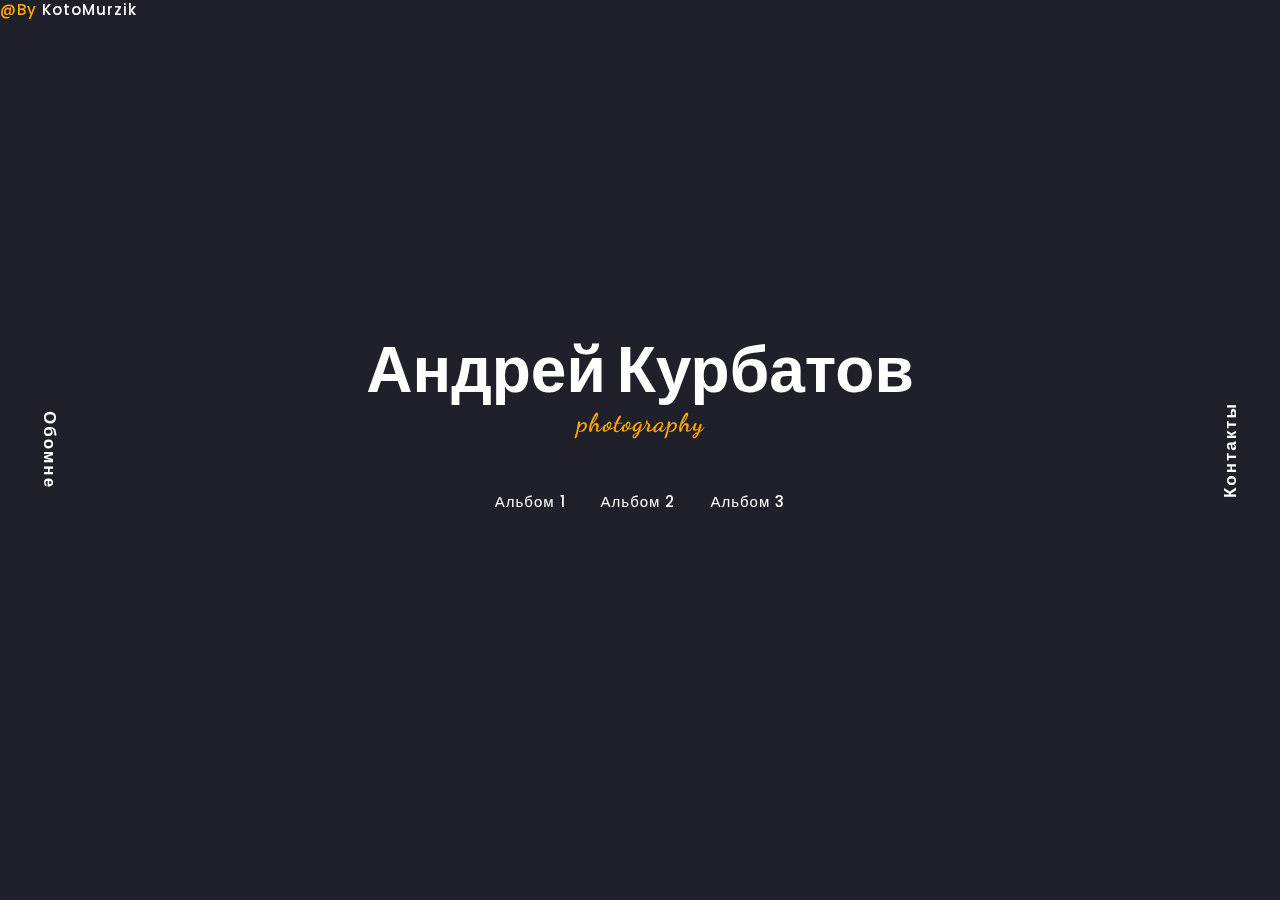
==== index.html @ c0550c02 "Add files via upload" ====
<!DOCTYPE html>
<html lang="en" >
<head>
  <meta charset="UTF-8">
  <meta name="viewport" content="width=device-width, initial-scale=1">
  <title>index</title>
  <link rel='stylesheet' href='https://cdnjs.cloudflare.com/ajax/libs/twitter-bootstrap/4.1.3/css/bootstrap.min.css'><link rel="stylesheet" href="./style.css">

</head>
<body>
<!-- partial:index.partial.html -->
<div class="hero-section">
  <div class="about-text hover-target"><a href="About.html">Обомне</a></div>
  <div class="contact-text hover-target"><a href="Contact.html">Контакты</a></div>
  <div class="section-center">
    <div class="container-fluid">
      <div class="row justify-content-center">
        <div class="col-12 text-center">
          <h1>Андрей Курбатов</h1>
        </div>
        <div class="col-12 text-center mb-2">
          <div class="dancing">photography</div>
        </div>
        <div class="col-12 text-center mt-4 mt-lg-5">
          <p>
            <span class="travel hover-target"><a href="Albom.html">Альбом 1</a></span>
            <span class="wildlife hover-target"><a href="Albom2.html">Альбом 2</a></span>
            <span class="nature hover-target"><a href="Albom3.html">Альбом 3</a></span>
          </p>

        </div>
      </div>
    </div>
  </div>
  <p style="color: #ffa700;" >@By<a href="https://sa1utik.github.io/KotoMurzik/"> KotoMurzik</a></p>
</div>

<div class='cursor' id="cursor"></div>
<div class='cursor2' id="cursor2"></div>
<div class='cursor3' id="cursor3"></div>

<!-- Link to page
================================================== -->


<!-- partial -->
 <script src='https://cdnjs.cloudflare.com/ajax/libs/jquery/3.3.1/jquery.min.js'></script><script  src="./script.js"></script>

</body>
</html>
---- style.css ----
/* Please ❤ this if you like it! */

/* ======================================== * 
		        BEST VIEWED FULLSCREEN
   https://codepen.io/ig_design/full/JxbVRq
 * ======================================== */

@import url("https://fonts.googleapis.com/css?family=Poppins:100,100i,200,200i,300,300i,400,400i,500,500i,600,600i,700,700i,800,800i,900,900i");
@import url("https://fonts.googleapis.com/css?family=Dancing+Script:400,700");

body {
  font-family: "Poppins", sans-serif;
  font-weight: 300;
  font-size: 15px;
  line-height: 1.6;
  color: #fff;
  background-color: #1f2029;
  overflow: hidden;
  height: 100vh;
  -webkit-transition: all 300ms linear;
  transition: all 300ms linear;
  perspective: 800px;
}
a {
  cursor: pointer;
}
a:hover {
  text-decoration: none;
}
::selection {
  color: #c4c3ca;
  background-color: #000;
}
::-moz-selection {
  color: #c4c3ca;
  background-color: #000;
}
a {
  color: #ffff;
}
a {
text-decoration: none;
}
a:hover {
  color: #ffff; /* Новый цвет текста */
}

/* #Cursor
================================================== */

.cursor,
.cursor2,
.cursor3 {
  position: fixed;
  border-radius: 50%;
  transform: translateX(-50%) translateY(-50%);
  pointer-events: none;
  left: -100px;
  top: 50%;
  mix-blend-mode: difference;
  -webkit-transition: all 300ms linear;
  transition: all 300ms linear;
}
.cursor {
  background-color: #fff;
  height: 0;
  width: 0;
  z-index: 99999;
}
.cursor2,
.cursor3 {
  height: 36px;
  width: 36px;
  z-index: 99998;
  -webkit-transition: all 0.3s ease-out;
  transition: all 0.3s ease-out;
}
.cursor2.hover,
.cursor3.hover {
  -webkit-transform: scale(2) translateX(-25%) translateY(-25%);
  transform: scale(2) translateX(-25%) translateY(-25%);
  border: none;
}
.cursor2 {
  border: 2px solid #fff;
}
.cursor2.hover {
  background: rgba(255, 255, 255, 1);
  border-color: transparent;
}

@media screen and (max-width: 1200px) {
  .cursor,
  .cursor2,
  .cursor3 {
    display: none;
  }
}


/* #Primary style
================================================== */

.hero-section {
  position: relative;
  width: 100%;
  display: block;
  overflow: hidden;
  height: 100vh;
  background-image: url("https://i.imgur.com/VhW7nM1.jpeg");
  background-size: cover;
  background-position: center;
  transform: scale(1) rotateX(0);
  box-shadow: 0 0 40px rgba(0, 0, 0, 0.2);
  -webkit-transition: all 300ms linear;
  transition: all 300ms linear;
  -webkit-transition-delay: 400ms;
  transition-delay: 400ms;
  transform-origin: center top;
}
.hero-section h1 {
  color: #fff;
  font-size: 5vw;
  line-height: 1;
  font-weight: 900;
}

.hero-section .dancing {
  font-family: "Dancing Script", cursive;
  letter-spacing: 1px;
  color: #ffa700;
  font-size: 26px;
  line-height: 1;
  font-weight: 700;
}
/*@media screen and (max-width: 580px) {
  .hero-section .dancing {
    font-size: 18px;
  }

}
*/
.hero-section p {
  font-size: 15px;
  line-height: 20px;
  font-weight: 500;
  color: #fff;
  letter-spacing: 1px;
}
.hero-section p span {
  margin-left: 15px;
  margin-right: 15px;
  position: relative;
  display: inline-block;
  cursor: pointer;
  padding-bottom: 35px;
}
.hero-section p span:before {
  position: absolute;
  content: "";
  bottom: 10px;
  left: 50%;
  height: 30px;
  width: 30px;
  margin-left: -15px;
  z-index: -1;
  background-repeat: no-repeat;
  background-position: center;
  background-size: 30px 30px;
  background-image: url("http://www.ivang-design.com/svg-load/portfolio/down.svg");
  opacity: 0.2;
  -webkit-transition: all 200ms linear;
  transition: all 200ms linear;
}
.hero-section p span:hover:before {
  opacity: 1;
  bottom: 5px;
}


.about-text {
  position: absolute;
  font-size: 17px;
  line-height: 20px;
  font-weight: 700;
  color: #fff;
  letter-spacing: 2px;
  top: 50%;
  left: 40px;
  cursor: pointer;
  z-index: 2;
  -webkit-writing-mode: vertical-lr;
  writing-mode: vertical-lr;
  transform: translateY(-50%);
  -webkit-transition: all 200ms linear;
  transition: all 200ms linear;
}
.about-text:before {
  position: absolute;
  content: "";
  top: 50%;
  left: -25px;
  height: 30px;
  width: 30px;
  margin-top: -15px;
  z-index: -1;
  background-repeat: no-repeat;
  background-position: center;
  background-size: 30px 30px;
  background-image: url("http://www.ivang-design.com/svg-load/portfolio/left.svg");
  opacity: 0.2;
  -webkit-transition: all 200ms linear;
  transition: all 200ms linear;
}
.about-text:hover:before {
  opacity: 1;
  left: -30px;
}
.about-section {
  position: fixed;
  top: 0;
  left: 0;
  width: 100%;
  display: block;
  overflow: hidden;
  height: 100vh;
  background-color: rgba(31, 32, 41, 1);
  transform: translateX(-100%);
  -webkit-transition: all 300ms linear;
  transition: all 300ms linear;
  z-index: 10;
}
body.about-on .about-section {
  transform: translateX(0);
  -webkit-transition-delay: 400ms;
  transition-delay: 400ms;
}
.about-close {
  position: absolute;
  top: 20px;
  right: 20px;
  width: 30px;
  display: block;
  overflow: hidden;
  height: 30px;
  -webkit-transition: all 200ms linear;
  transition: all 200ms linear;
  background-repeat: no-repeat;
  background-position: center;
  background-size: 36px 36px;
  background-image: url("http://www.ivang-design.com/svg-load/portfolio/close.svg");
  cursor: pointer;
  z-index: 11;
}
.about-close:hover {
  transform: rotate(90deg);
}
.section-center {
  position: absolute;
  width: 100%;
  left: 0;
  top: 50%;
  transform: translateY(-50%);
  z-index: 1;
}
.about-section img {
  width: 100px;
  height: 100px;
  border-radius: 4px;
  display: block;
  margin: 0 auto;
  box-shadow: 0 0 20px rgba(0, 0, 0, 0.15);
}
.about-section p span {
  font-family: "Dancing Script", cursive;
  letter-spacing: 1px;
  color: #866baf;
  font-size: 25px;
  font-weight: 400;
}

.contact-text {
  position: absolute;
  font-size: 17px;
  line-height: 20px;
  font-weight: 700;
  color: #fff;
  letter-spacing: 2px;
  top: 50%;
  right: 40px;
  cursor: pointer;
  z-index: 2;
  -webkit-writing-mode: vertical-lr;
  writing-mode: vertical-lr;
  transform: translateY(-50%) rotate(180deg);
  -webkit-transition: all 200ms linear;
  transition: all 200ms linear;
}
.contact-text:before {
  position: absolute;
  content: "";
  top: 50%;
  left: -25px;
  height: 30px;
  width: 30px;
  margin-top: -15px;
  z-index: -1;
  background-repeat: no-repeat;
  background-position: center;
  background-size: 30px 30px;
  background-image: url("http://www.ivang-design.com/svg-load/portfolio/left.svg");
  opacity: 0.2;
  -webkit-transition: all 200ms linear;
  transition: all 200ms linear;
}
.contact-text:hover:before {
  opacity: 1;
  left: -30px;
}
.contact-section {
  position: fixed;
  top: 0;
  left: 0;
  width: 100%;
  display: block;
  overflow: hidden;
  height: 100vh;
  background-color: rgba(31, 32, 41, 1);
  transform: translateX(100%);
  -webkit-transition: all 300ms linear;
  transition: all 300ms linear;
  z-index: 10;
}
body.contact-on .contact-section {
  transform: translateX(0);
  -webkit-transition-delay: 400ms;
  transition-delay: 400ms;
}
.contact-close {
  position: absolute;
  top: 20px;
  right: 20px;
  width: 30px;
  display: block;
  overflow: hidden;
  height: 30px;
  -webkit-transition: all 200ms linear;
  transition: all 200ms linear;
  background-repeat: no-repeat;
  background-position: center;
  background-size: 36px 36px;
  background-image: url("http://www.ivang-design.com/svg-load/portfolio/close.svg");
  cursor: pointer;
  z-index: 11;
}
.contact-close:hover {
  transform: rotate(90deg);
}
.contact-section a {
  margin: 0 auto;
  font-size: 32px;
  font-weight: 900;
  letter-spacing: 1px;
  color: #fff;
  display: inline-block;
}
.contact-section .social a {
  margin-left: 8px;
  margin-right: 8px;
  font-size: 15px;
  font-weight: 600;
  letter-spacing: 1px;
  color: #866baf;
}
/*@media screen and (max-width: 580px) {
  .contact-section a {
    font-size: 17px;
  }
  .contact-section .social a {
    margin-left: 3px;
    margin-right: 3px;
    font-size: 13px;
    letter-spacing: 0;
  }
}
*/
.travel-section,
.wildlife-section,
.nature-section {
  position: fixed;
  top: 100%;
  left: 0;
  padding: 100px 0;
  width: 100%;
  height: 100vh;
  display: block;
  overflow-x: hidden;
  overflow-y: auto;
  background-color: rgba(31, 32, 41, 1);
  -webkit-transition: all 300ms linear;
  transition: all 300ms linear;
  z-index: 10;
}
.travel-close,
.wildlife-close,
.nature-close {
  position: absolute;
  top: 20px;
  right: 20px;
  width: 30px;
  display: block;
  overflow: hidden;
  height: 30px;
  -webkit-transition: all 200ms linear;
  transition: all 200ms linear;
  background-repeat: no-repeat;
  background-position: center;
  background-size: 36px 36px;
  background-image: url("http://www.ivang-design.com/svg-load/portfolio/close.svg");
  cursor: pointer;
  z-index: 11;
}
.travel-close:hover,
.wildlife-close:hover,
.nature-close:hover {
  transform: rotate(90deg);
}
body.travel-on .travel-section {
  top: 0;
  -webkit-transition-delay: 400ms;
  transition-delay: 400ms;
}
body.wildlife-on .wildlife-section {
  top: 0;
  -webkit-transition-delay: 400ms;
  transition-delay: 400ms;
}
body.nature-on .nature-section {
  top: 0;
  -webkit-transition-delay: 400ms;
  transition-delay: 400ms;
}
.travel-section img,
.wildlife-section img,
.nature-section img {
  margin-top: 30px;
  width: 100%;
  height: auto;
  display: block;
  border-radius: 4px;
  box-shadow: 0 0 20px rgba(0, 0, 0, 0.4);
}
.travel-section h3,
.wildlife-section h3,
.nature-section h3 {
  font-size: 44px;
  line-height: 1.3;
  font-weight: 700;
  letter-spacing: 1px;
  color: #fff;
}
.travel-section p,
.wildlife-section p,
.nature-section p {
  font-size: 14px;
  line-height: 1.7;
  letter-spacing: 1px;
}
.travel-section p span,
.wildlife-section p span,
.nature-section p span {
  font-size: 20px;
  line-height: 1.3;
  font-weight: 700;
  color: #866baf;
}
/* #Link to page
================================================== */

.link-to-portfolio {
  position: fixed;
  bottom: 30px;
  right: 30px;
  z-index: 200;
  cursor: pointer;
  width: 50px;
  height: 50px;
  text-align: center;
  border-radius: 3px;
  background-position: center center;
  background-size: 65%;
  background-repeat: no-repeat;
  background-image: url("https://assets.codepen.io/1462889/fcy.png");
  box-shadow: 0 0 0 2px rgba(255, 255, 255, 0.1);
  transition: opacity 0.2s, border-radius 0.2s, box-shadow 0.2s;
  transition-timing-function: ease-out;
}
.link-to-portfolio:hover {
  opacity: 0.8;
  border-radius: 50%;
  box-shadow: 0 0 0 20px rgba(255, 255, 255, 0.1);
}
@media screen and (max-width: 580px) {
.hero-section h1 {
  color: #fff;
  font-size: 8.5vw;
  line-height: 1;
  font-weight: 900;
}
.about-text {
  position: absolute;
  font-size: 17px;
  line-height: 20px;
  font-weight: 700;
  color: #fff;
  letter-spacing: 2px;
  top: 65%;
  left: 40px;
  cursor: pointer;
  z-index: 2;
  -webkit-writing-mode: vertical-lr;
  writing-mode: vertical-lr;
  transform: translateY(-50%);
  -webkit-transition: all 200ms linear;
  transition: all 200ms linear;
}
.contact-text {
  position: absolute;
  font-size: 17px;
  line-height: 20px;
  font-weight: 700;
  color: #fff;
  letter-spacing: 2px;
  top: 65%;
  right: 40px;
  cursor: pointer;
  z-index: 2;
  -webkit-writing-mode: vertical-lr;
  writing-mode: vertical-lr;
  transform: translateY(-50%) rotate(180deg);
  -webkit-transition: all 200ms linear;
  transition: all 200ms linear;
}
}
@media screen and (max-width: 650px) {
.hero-section h1 {
  color: #fff;
  font-size: 8.5vw;
  line-height: 1;
  font-weight: 900;
}
.about-text {
  position: absolute;
  font-size: 17px;
  line-height: 20px;
  font-weight: 700;
  color: #fff;
  letter-spacing: 2px;
  top: 65%;
  left: 40px;
  cursor: pointer;
  z-index: 2;
  -webkit-writing-mode: vertical-lr;
  writing-mode: vertical-lr;
  transform: translateY(-50%);
  -webkit-transition: all 200ms linear;
  transition: all 200ms linear;
}
.contact-text {
  position: absolute;
  font-size: 17px;
  line-height: 20px;
  font-weight: 700;
  color: #fff;
  letter-spacing: 2px;
  top: 65%;
  right: 40px;
  cursor: pointer;
  z-index: 2;
  -webkit-writing-mode: vertical-lr;
  writing-mode: vertical-lr;
  transform: translateY(-50%) rotate(180deg);
  -webkit-transition: all 200ms linear;
  transition: all 200ms linear;
}
}
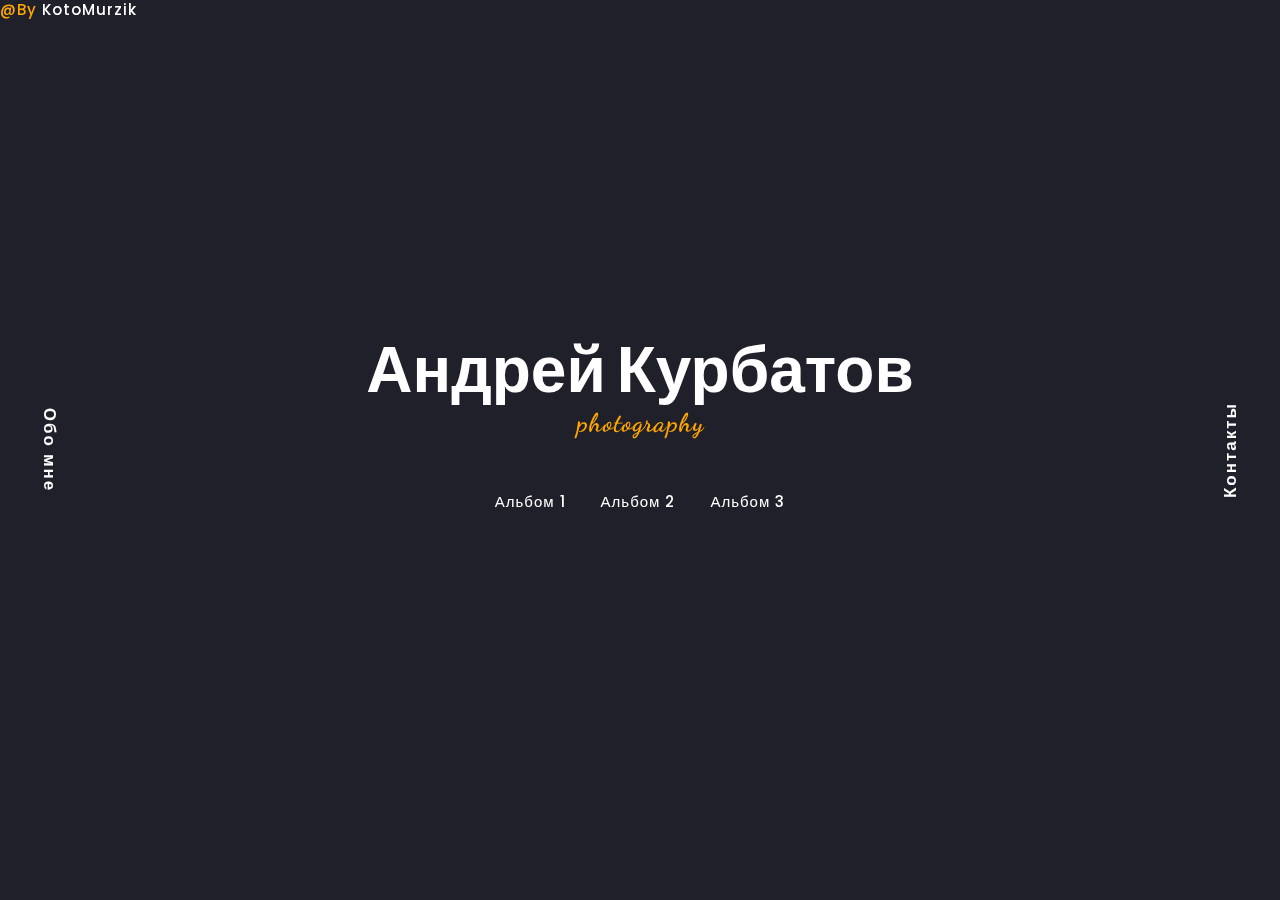
==== commit d75d636b: "Update index.html" ====
--- a/index.html
+++ b/index.html
@@ -10,7 +10,7 @@
 <body>
 <!-- partial:index.partial.html -->
 <div class="hero-section">
-  <div class="about-text hover-target"><a href="About.html">Обомне</a></div>
+  <div class="about-text hover-target"><a href="About.html">Обо мне</a></div>
   <div class="contact-text hover-target"><a href="Contact.html">Контакты</a></div>
   <div class="section-center">
     <div class="container-fluid">
